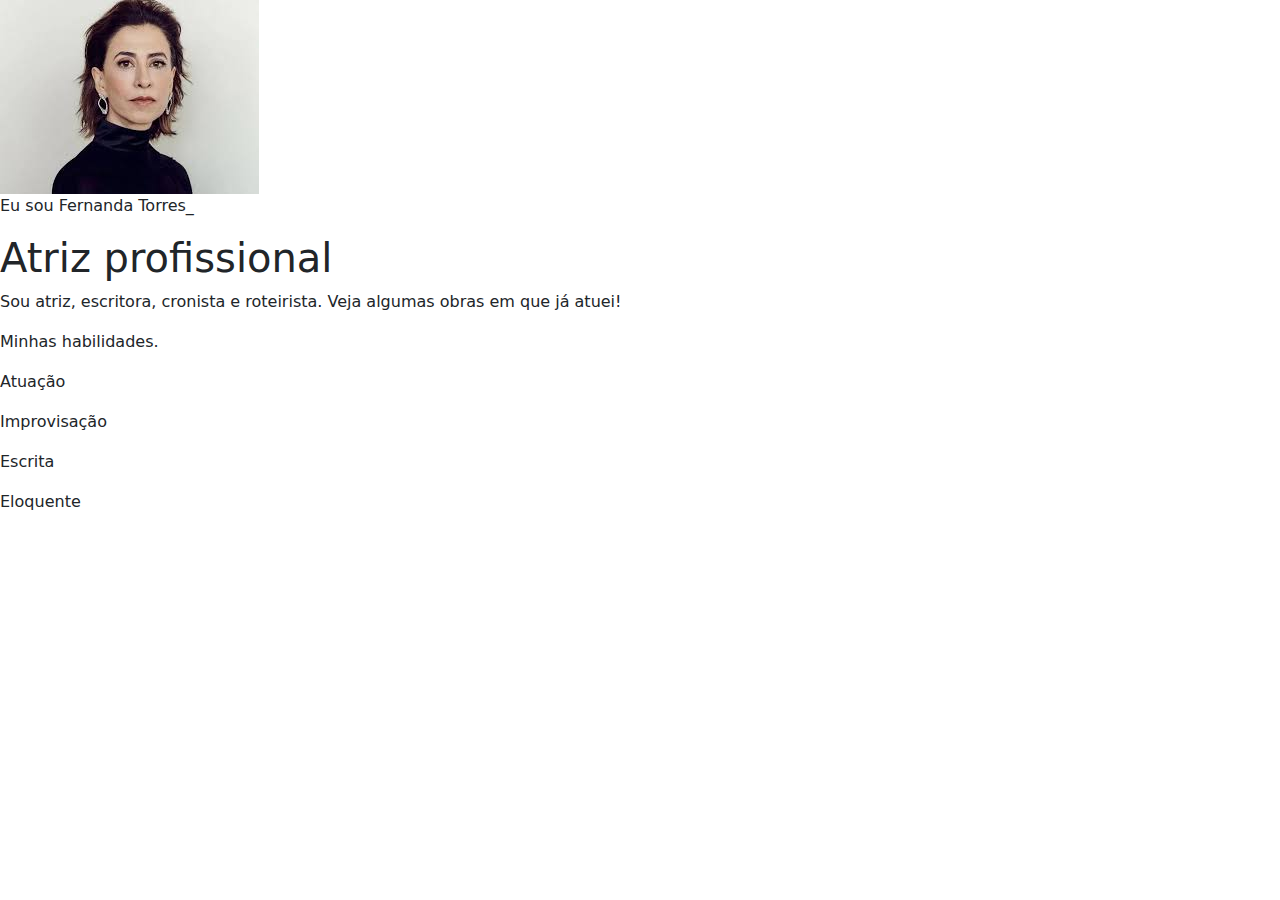
==== index.html @ b8c41f38 "mudanças da aula 3" ====
<!DOCTYPE html>
<html lang="pt-br">

<head>
    <meta name="viewport" content="width=device-width, initial-scale=1.0" />
    <link href="https://cdn.jsdelivr.net/npm/bootstrap@5.3.3/dist/css/bootstrap.min.css" rel="stylesheet"
        integrity="sha384-QWTKZyjpPEjISv5WaRU9OFeRpok6YctnYmDr5pNlyT2bRjXh0JMhjY6hW+ALEwIH" crossorigin="anonymous" />
    <link rel="stylesheet" href="style.css" />
    <title>Portifólio Fernanda Torres</title>
</head>

<body>
    <header>
        <img src="img/fernanda-torres.png" alt="foto de perfil da Fernanda Torres" srcset="">
        <p>Eu sou Fernanda Torres_</p>
        <h1>Atriz profissional</h1>
        <p>Sou atriz, escritora, cronista e roteirista. Veja algumas obras em que já atuei!</p>
        <p>Minhas habilidades.</p>
        <div>
            <p>Atuação</p>
            <p>Improvisação</p>
            <P>Escrita</P>
            <p>Eloquente</p>
        </div>
        <header class="container">
            <!-- código omitido -->
        </header>


        <script src="https://cdn.jsdelivr.net/npm/bootstrap@5.3.3/dist/js/bootstrap.bundle.min.js"
            integrity="sha384-YvpcrYf0tY3lHB60NNkmXc5s9fDVZLESaAA55NDzOxhy9GkcIdslK1eN7N6jIeHz"
            crossorigin="anonymous"></script>
</body>

</html>
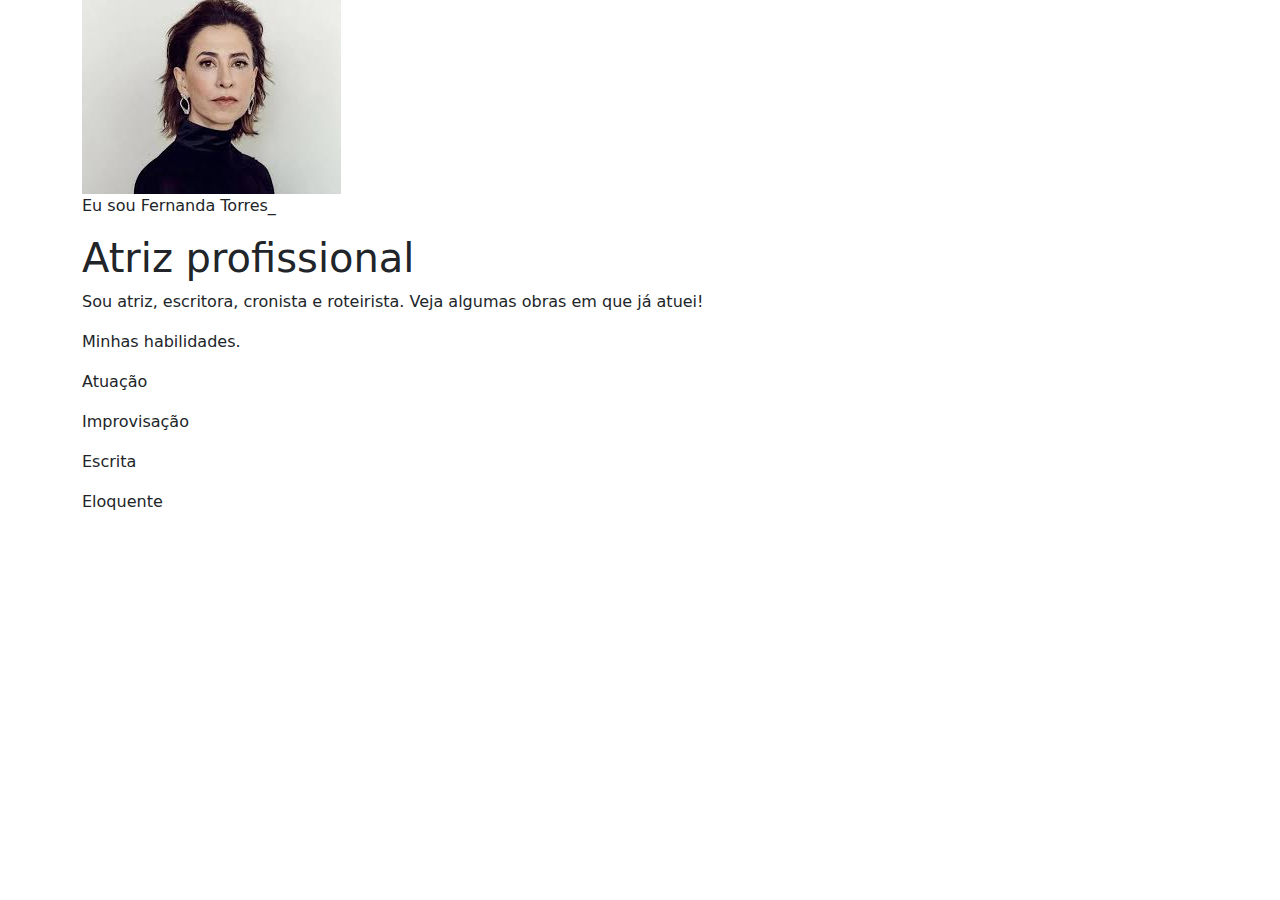
==== commit a092602c: "aula 3 finalizada" ====
--- a/index.html
+++ b/index.html
@@ -10,7 +10,7 @@
 </head>
 
 <body>
-    <header>
+    <header class="container">
         <img src="img/fernanda-torres.png" alt="foto de perfil da Fernanda Torres" srcset="">
         <p>Eu sou Fernanda Torres_</p>
         <h1>Atriz profissional</h1>
@@ -22,8 +22,6 @@
             <P>Escrita</P>
             <p>Eloquente</p>
         </div>
-        <header class="container">
-            <!-- código omitido -->
         </header>
 
 
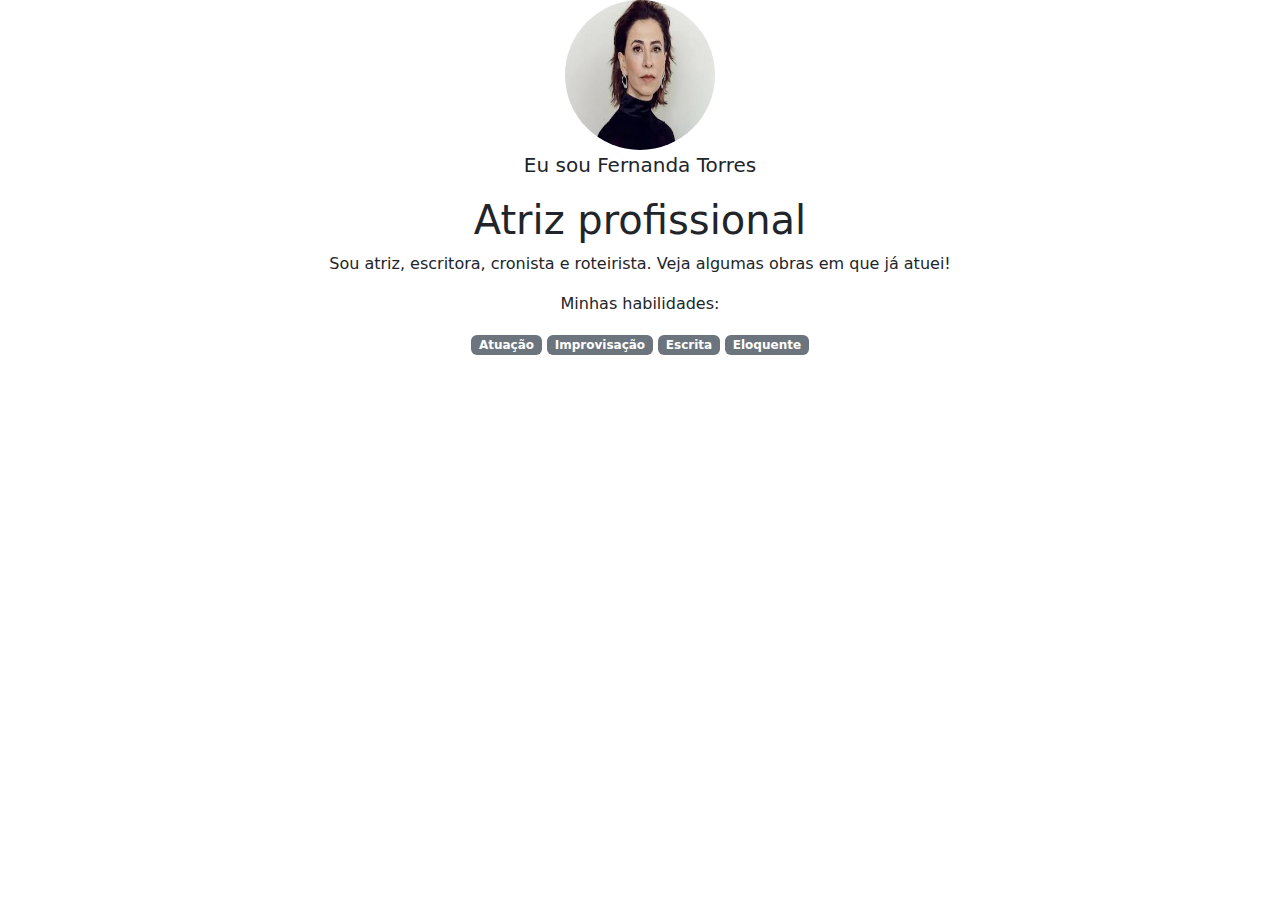
==== commit f6492f7c: "Add files via upload" ====
--- a/index.html
+++ b/index.html
@@ -10,20 +10,19 @@
 </head>
 
 <body>
-    <header class="container">
-        <img src="img/fernanda-torres.png" alt="foto de perfil da Fernanda Torres" srcset="">
-        <p>Eu sou Fernanda Torres_</p>
+    <header class="container text-center">
+        <img src="img/fernanda-torres.png" alt="foto de perfil da Fernanda Torres" class="rounded-circle" width="150" height="150" srcset="">
+        <p class="lead">Eu sou Fernanda Torres</p>
         <h1>Atriz profissional</h1>
         <p>Sou atriz, escritora, cronista e roteirista. Veja algumas obras em que já atuei!</p>
-        <p>Minhas habilidades.</p>
+        <p>Minhas habilidades:</p>
         <div>
-            <p>Atuação</p>
-            <p>Improvisação</p>
-            <P>Escrita</P>
-            <p>Eloquente</p>
+            <p class="badge text-bg-secondary">Atuação</p>
+            <p class="badge text-bg-secondary">Improvisação</p>
+            <P class="badge text-bg-secondary">Escrita</P>
+            <p class="badge text-bg-secondary">Eloquente</p>
         </div>
         </header>
-
 
         <script src="https://cdn.jsdelivr.net/npm/bootstrap@5.3.3/dist/js/bootstrap.bundle.min.js"
             integrity="sha384-YvpcrYf0tY3lHB60NNkmXc5s9fDVZLESaAA55NDzOxhy9GkcIdslK1eN7N6jIeHz"
